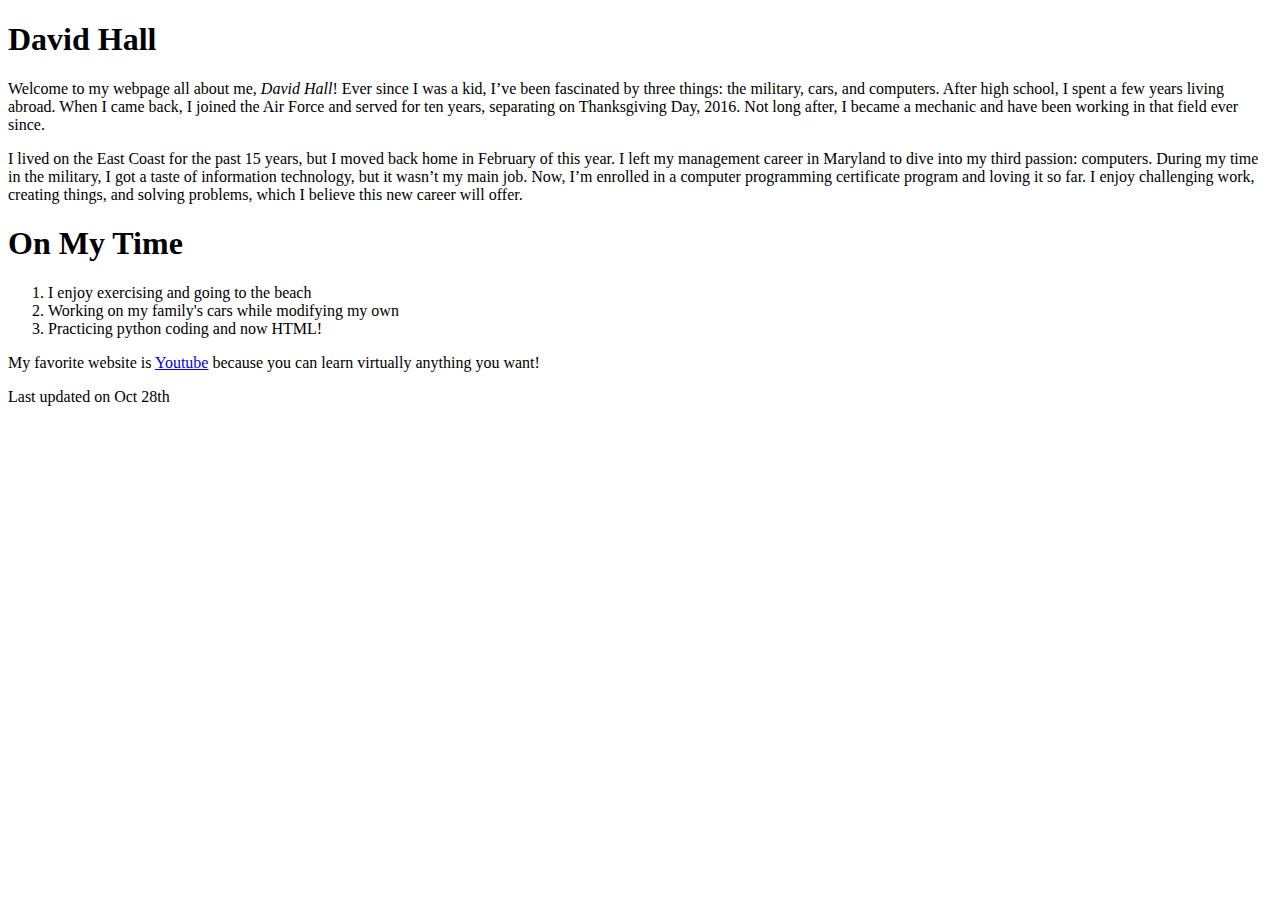
==== index.html @ 9af4a168 "Add files via upload" ====
﻿<!DOCTYPE html>

<html lang="en">
<head>
    <meta charset="utf-8" />
    <title>>David Hall</title>
</head>
<body>
    <h1>David Hall</h1>
    <p> Welcome to my webpage all about me, <em>David Hall</em>! Ever since I was a kid, I’ve been fascinated by three
        things: the military, cars, and computers. After high school, I spent a few years living abroad. When I came back,
        I joined the Air Force and served for ten years, separating on Thanksgiving Day, 2016. Not long after, I became
        a mechanic and have been working in that field ever since.</p>

    <p>I lived on the East Coast for the past 15 years, but I moved back home in February of this year. I left my management
        career in Maryland to dive into my third passion: computers. During my time in the military, I got a taste of information
        technology, but it wasn’t my main job. Now, I’m enrolled in a computer programming certificate program and loving
        it so far. I enjoy challenging work, creating things, and solving problems, which I believe this new career will offer.</p>


    <h1>On My Time</h1>

    <ol>
        <li>I enjoy exercising and going to the beach</li>
        <li>Working on my family's cars while modifying my own</li>
        <li>Practicing python coding and now HTML!</li>
    </ol>

<p>My favorite website is <a href="https://youtube.com" target="_blank"> Youtube</a> because you can learn 
   virtually anything you want!</p>
</body>

<footer>Last updated on Oct 28th</footer>

</html>
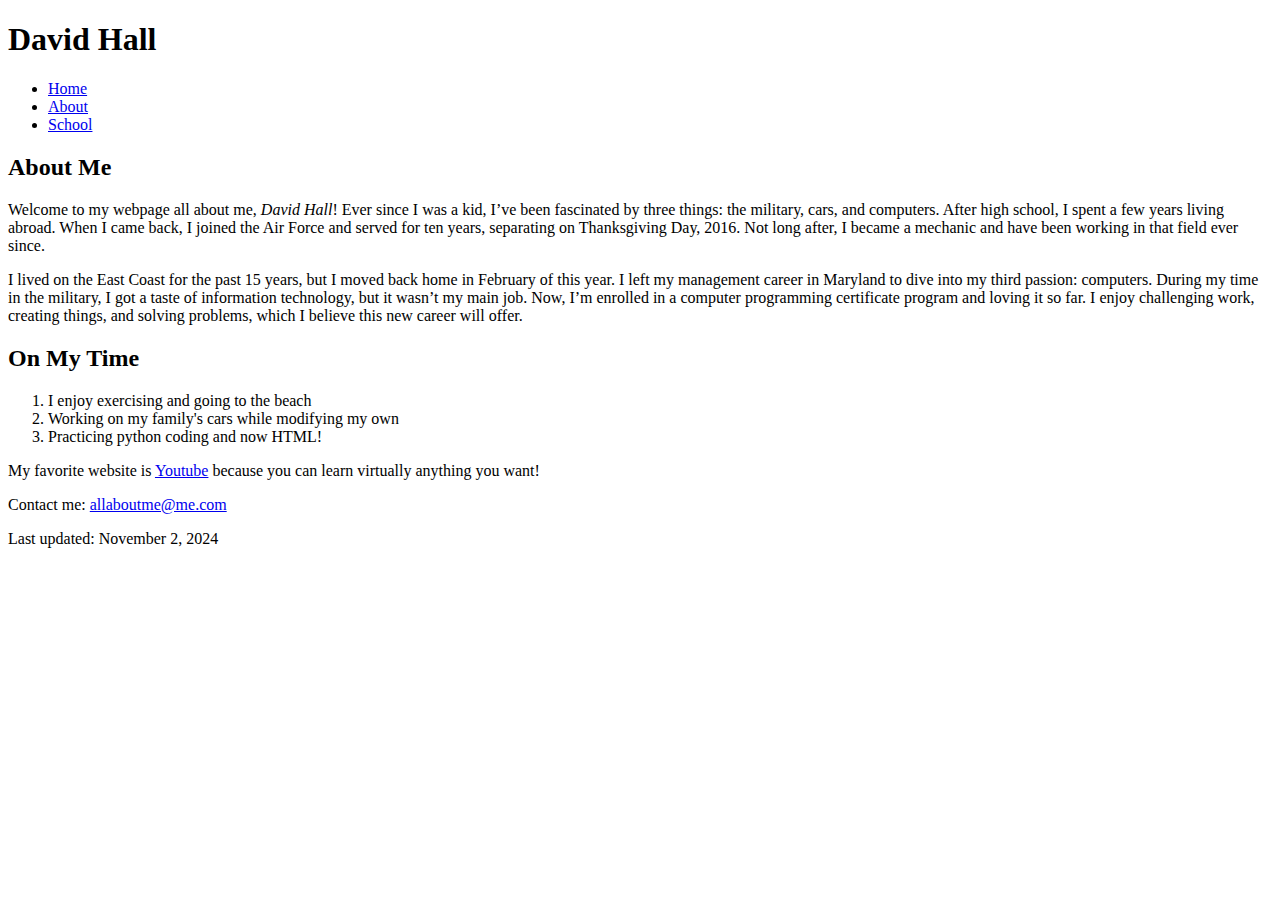
==== commit bb70ab57: "Add files via upload" ====
--- a/index.html
+++ b/index.html
@@ -1,35 +1,57 @@
 ﻿<!DOCTYPE html>
-
 <html lang="en">
 <head>
-    <meta charset="utf-8" />
-    <title>>David Hall</title>
+    <meta charset="UTF-8">
+    <meta name="description" content="A brief About Me page">
+    <meta name="keywords" content="david hall">
+    <meta name="author" content="David Hall">
+    <title>David Hall</title>
 </head>
 <body>
-    <h1>David Hall</h1>
-    <p> Welcome to my webpage all about me, <em>David Hall</em>! Ever since I was a kid, I’ve been fascinated by three
-        things: the military, cars, and computers. After high school, I spent a few years living abroad. When I came back,
-        I joined the Air Force and served for ten years, separating on Thanksgiving Day, 2016. Not long after, I became
-        a mechanic and have been working in that field ever since.</p>
+    <header>
+        <h1>David Hall</h1>
+    </header>
 
-    <p>I lived on the East Coast for the past 15 years, but I moved back home in February of this year. I left my management
-        career in Maryland to dive into my third passion: computers. During my time in the military, I got a taste of information
-        technology, but it wasn’t my main job. Now, I’m enrolled in a computer programming certificate program and loving
-        it so far. I enjoy challenging work, creating things, and solving problems, which I believe this new career will offer.</p>
+    <nav>
+        <ul>
+            <li><a href="index.html">Home</a></li>
+            <li><a href="about.html">About</a></li>
+            <li><a href="school.html">School</a></li>
+        </ul>
+    </nav>
 
+        <h2>About Me</h2>
+        <p>
+            Welcome to my webpage all about me, <em>David Hall</em>! Ever since I was a kid, I’ve been fascinated by three
+            things: the military, cars, and computers. After high school, I spent a few years living abroad. When I came back,
+            I joined the Air Force and served for ten years, separating on Thanksgiving Day, 2016. Not long after, I became
+            a mechanic and have been working in that field ever since.
+        </p>
 
-    <h1>On My Time</h1>
+        <p>
+            I lived on the East Coast for the past 15 years, but I moved back home in February of this year. I left my management
+            career in Maryland to dive into my third passion: computers. During my time in the military, I got a taste of information
+            technology, but it wasn’t my main job. Now, I’m enrolled in a computer programming certificate program and loving
+            it so far. I enjoy challenging work, creating things, and solving problems, which I believe this new career will offer.
+        </p>
 
-    <ol>
-        <li>I enjoy exercising and going to the beach</li>
-        <li>Working on my family's cars while modifying my own</li>
-        <li>Practicing python coding and now HTML!</li>
-    </ol>
+        <h2>On My Time</h2>
 
-<p>My favorite website is <a href="https://youtube.com" target="_blank"> Youtube</a> because you can learn 
-   virtually anything you want!</p>
+        <ol>
+            <li>I enjoy exercising and going to the beach</li>
+            <li>Working on my family's cars while modifying my own</li>
+            <li>Practicing python coding and now HTML!</li>
+        </ol>
+
+        <p>
+            My favorite website is <a href="https://youtube.com" target="_blank"> Youtube</a> because you can learn
+            virtually anything you want!
+        </p>
+
+        <footer>
+            <p>Contact me: <a href="mailto:allaboutme@me.com">allaboutme@me.com</a></p>
+            Last updated:
+            <time datetime="2024-11-02">November 2, 2024</time>
+        </footer>
 </body>
-
-<footer>Last updated on Oct 28th</footer>
-
-</html>+</html>
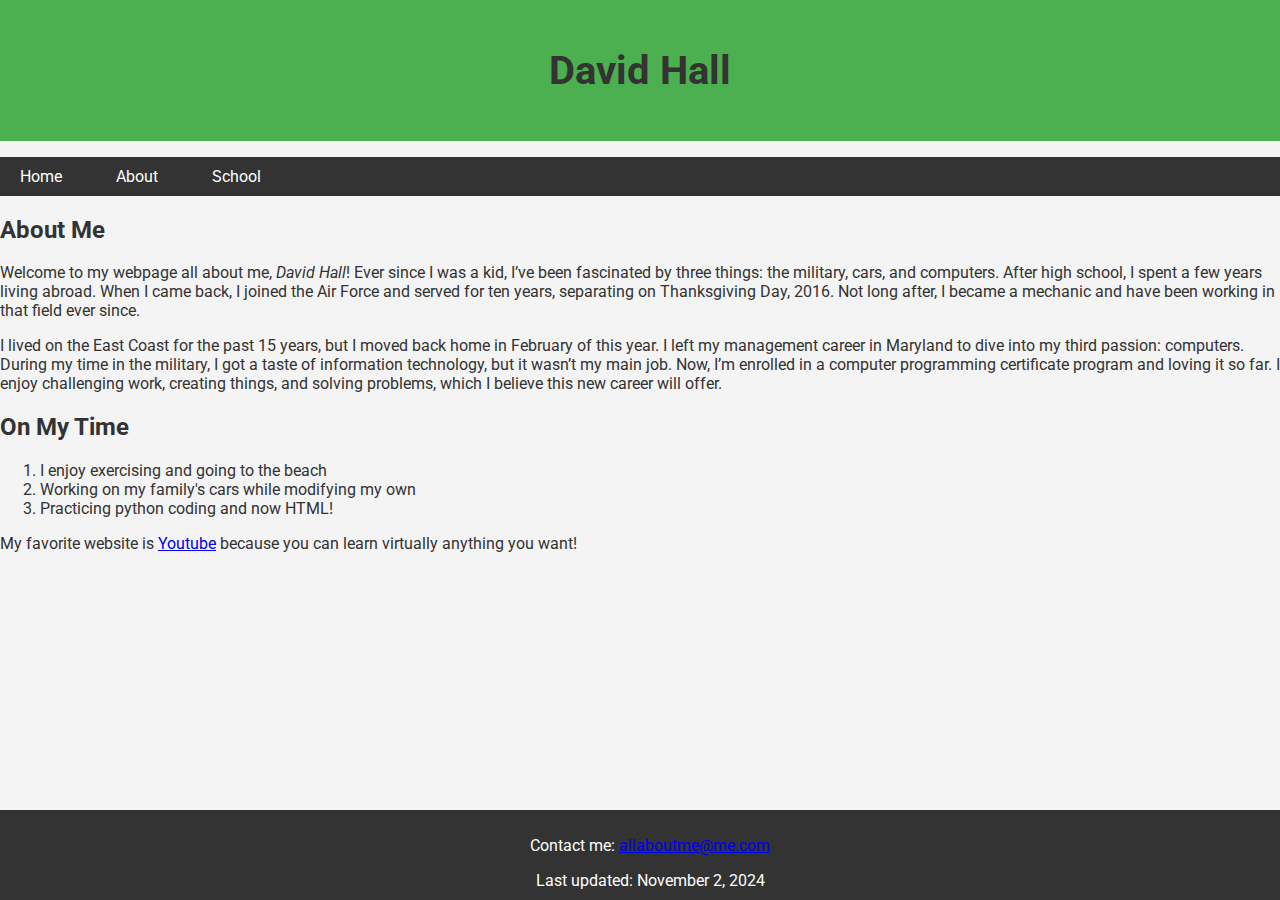
==== commit 8f05d09f: "Add files via upload" ====
--- a/index.html
+++ b/index.html
@@ -3,9 +3,11 @@
 <head>
     <meta charset="UTF-8">
     <meta name="description" content="A brief About Me page">
-    <meta name="keywords" content="david hall">
+    <meta name="keywords" content="david hall, student, person">
     <meta name="author" content="David Hall">
+    <meta name="viewport" content="width=device-width, initial-scale=1.0">
     <title>David Hall</title>
+    <link rel="stylesheet" href="mystyle.css">
 </head>
 <body>
     <header>
--- a/mystyle.css
+++ b/mystyle.css
@@ -0,0 +1,58 @@
+﻿
+@import url('https://fonts.googleapis.com/css2?family=Roboto:wght@400;700&display=swap');
+
+body {
+    font-family: 'Roboto', sans-serif;
+    font-size: 16px;
+    color: rgb(51,51,51);
+    background-color: rgb(244,244,244);
+    width: 100%; 
+    margin: 0;
+    padding: 0;
+}
+
+header {
+    background-color: rgb(76, 175, 80);
+    color: white;
+    padding: 20px;
+    text-align: center;
+}
+
+h1 {
+    font-size: 2.5em;
+    color: rgb(51,51,51);
+}
+
+nav ul {
+    list-style-type: none;
+    padding: 0;
+    background-color: rgb(51,51,51);
+}
+
+    nav ul li {
+        display: inline;
+        margin-right: 10px;
+    }
+
+        nav ul li a {
+            color: white;
+            text-decoration: none;
+            padding: 10px 20px;
+            display: inline-block;
+        }
+
+section {
+    padding: 20px;
+    background-color: rgb(255, 255, 255);
+    color: rgb(51,51,51);
+}
+
+footer {
+    background-color: rgb(51,51,51);
+    color: white;
+    text-align: center;
+    padding: 10px;
+    position: fixed;
+    bottom: 0;
+    width: 100%;
+}
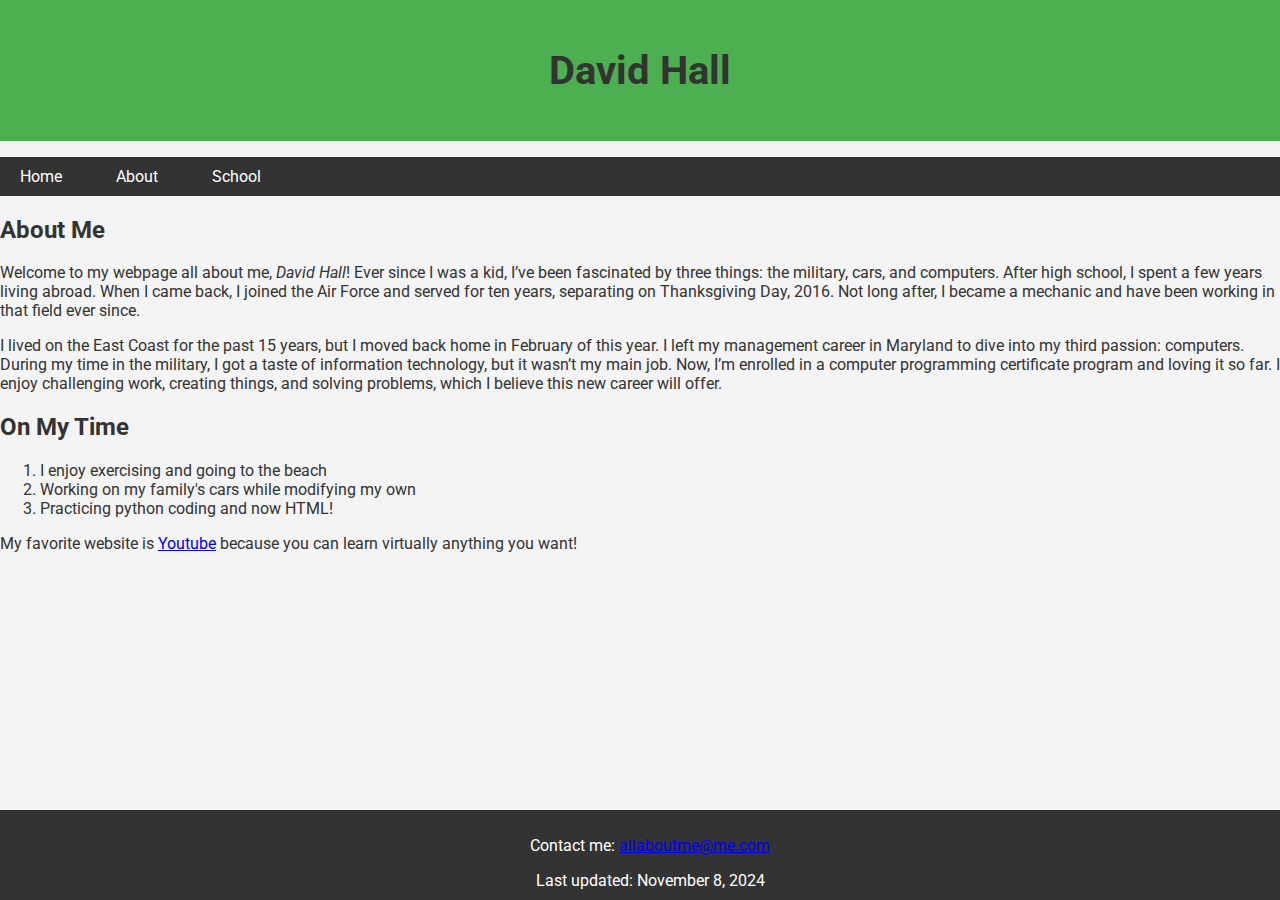
==== commit 927b7acb: "Add files via upload" ====
--- a/index.html
+++ b/index.html
@@ -3,7 +3,7 @@
 <head>
     <meta charset="UTF-8">
     <meta name="description" content="A brief About Me page">
-    <meta name="keywords" content="david hall, student, person">
+    <meta name="keywords" content="david hall, person, student, nerd alert, beach bum, exercise guru">
     <meta name="author" content="David Hall">
     <meta name="viewport" content="width=device-width, initial-scale=1.0">
     <title>David Hall</title>
@@ -53,7 +53,7 @@
         <footer>
             <p>Contact me: <a href="mailto:allaboutme@me.com">allaboutme@me.com</a></p>
             Last updated:
-            <time datetime="2024-11-02">November 2, 2024</time>
+            <time datetime="2024-11-08">November 8, 2024</time>
         </footer>
 </body>
 </html>
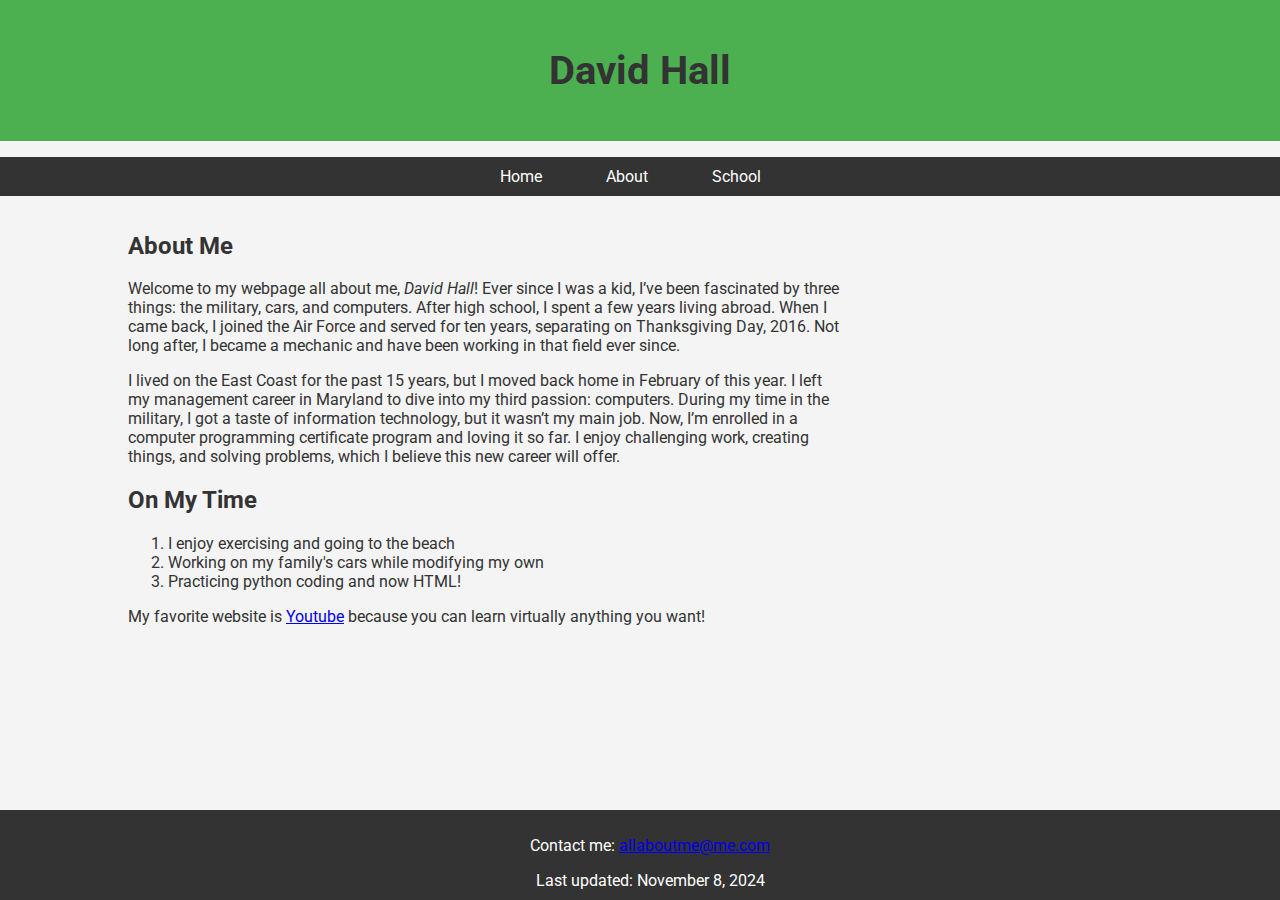
==== commit 9c560f94: "Add files via upload" ====
--- a/index.html
+++ b/index.html
@@ -21,7 +21,8 @@
             <li><a href="school.html">School</a></li>
         </ul>
     </nav>
-
+    <div class="container">
+        <div class="leftColumn">
         <h2>About Me</h2>
         <p>
             Welcome to my webpage all about me, <em>David Hall</em>! Ever since I was a kid, I’ve been fascinated by three
@@ -49,7 +50,12 @@
             My favorite website is <a href="https://youtube.com" target="_blank"> Youtube</a> because you can learn
             virtually anything you want!
         </p>
+        </div>
+        <div class="rightColumn">
+            <img src="C:\Users\david\OneDrive\Documents\Cerritos College\HTML CSS\My Project\me.png" alt="" class="resized-image" />
 
+        </div>
+    </div>
         <footer>
             <p>Contact me: <a href="mailto:allaboutme@me.com">allaboutme@me.com</a></p>
             Last updated:
--- a/mystyle.css
+++ b/mystyle.css
@@ -1,4 +1,4 @@
-﻿
+﻿@charset "utf-8";
 @import url('https://fonts.googleapis.com/css2?family=Roboto:wght@400;700&display=swap');
 
 body {
@@ -27,11 +27,12 @@
     list-style-type: none;
     padding: 0;
     background-color: rgb(51,51,51);
+    text-align: center;
 }
 
     nav ul li {
         display: inline;
-        margin-right: 10px;
+        margin-right: 20px;
     }
 
         nav ul li a {
@@ -56,3 +57,29 @@
     bottom: 0;
     width: 100%;
 }
+
+.container {
+    width: 80%;
+    margin: 0 auto;
+}
+
+.leftColumn {
+    float: left;
+    width: 70%;
+}
+
+.rightColumn {
+    float: right;
+    width: 30%;
+}
+
+.container::after {
+    content: "";
+    display: table;
+    clear: both;
+}
+
+.resized-image {
+    max-width: 100%;
+    height: auto;
+}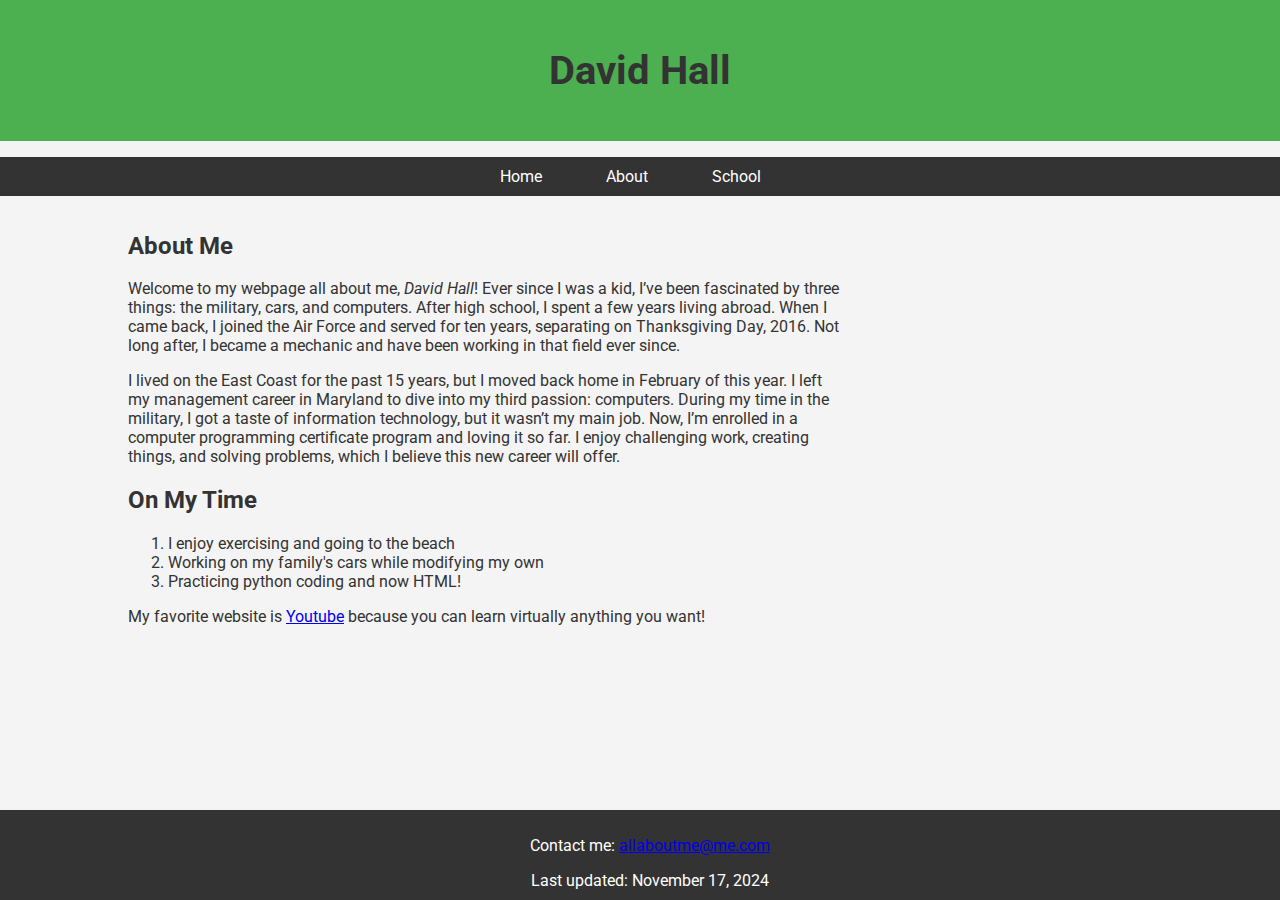
==== commit 67066437: "Add files via upload" ====
--- a/index.html
+++ b/index.html
@@ -59,7 +59,7 @@
         <footer>
             <p>Contact me: <a href="mailto:allaboutme@me.com">allaboutme@me.com</a></p>
             Last updated:
-            <time datetime="2024-11-08">November 8, 2024</time>
+            <time datetime="2024-11-17">November 17, 2024</time>
         </footer>
 </body>
 </html>
